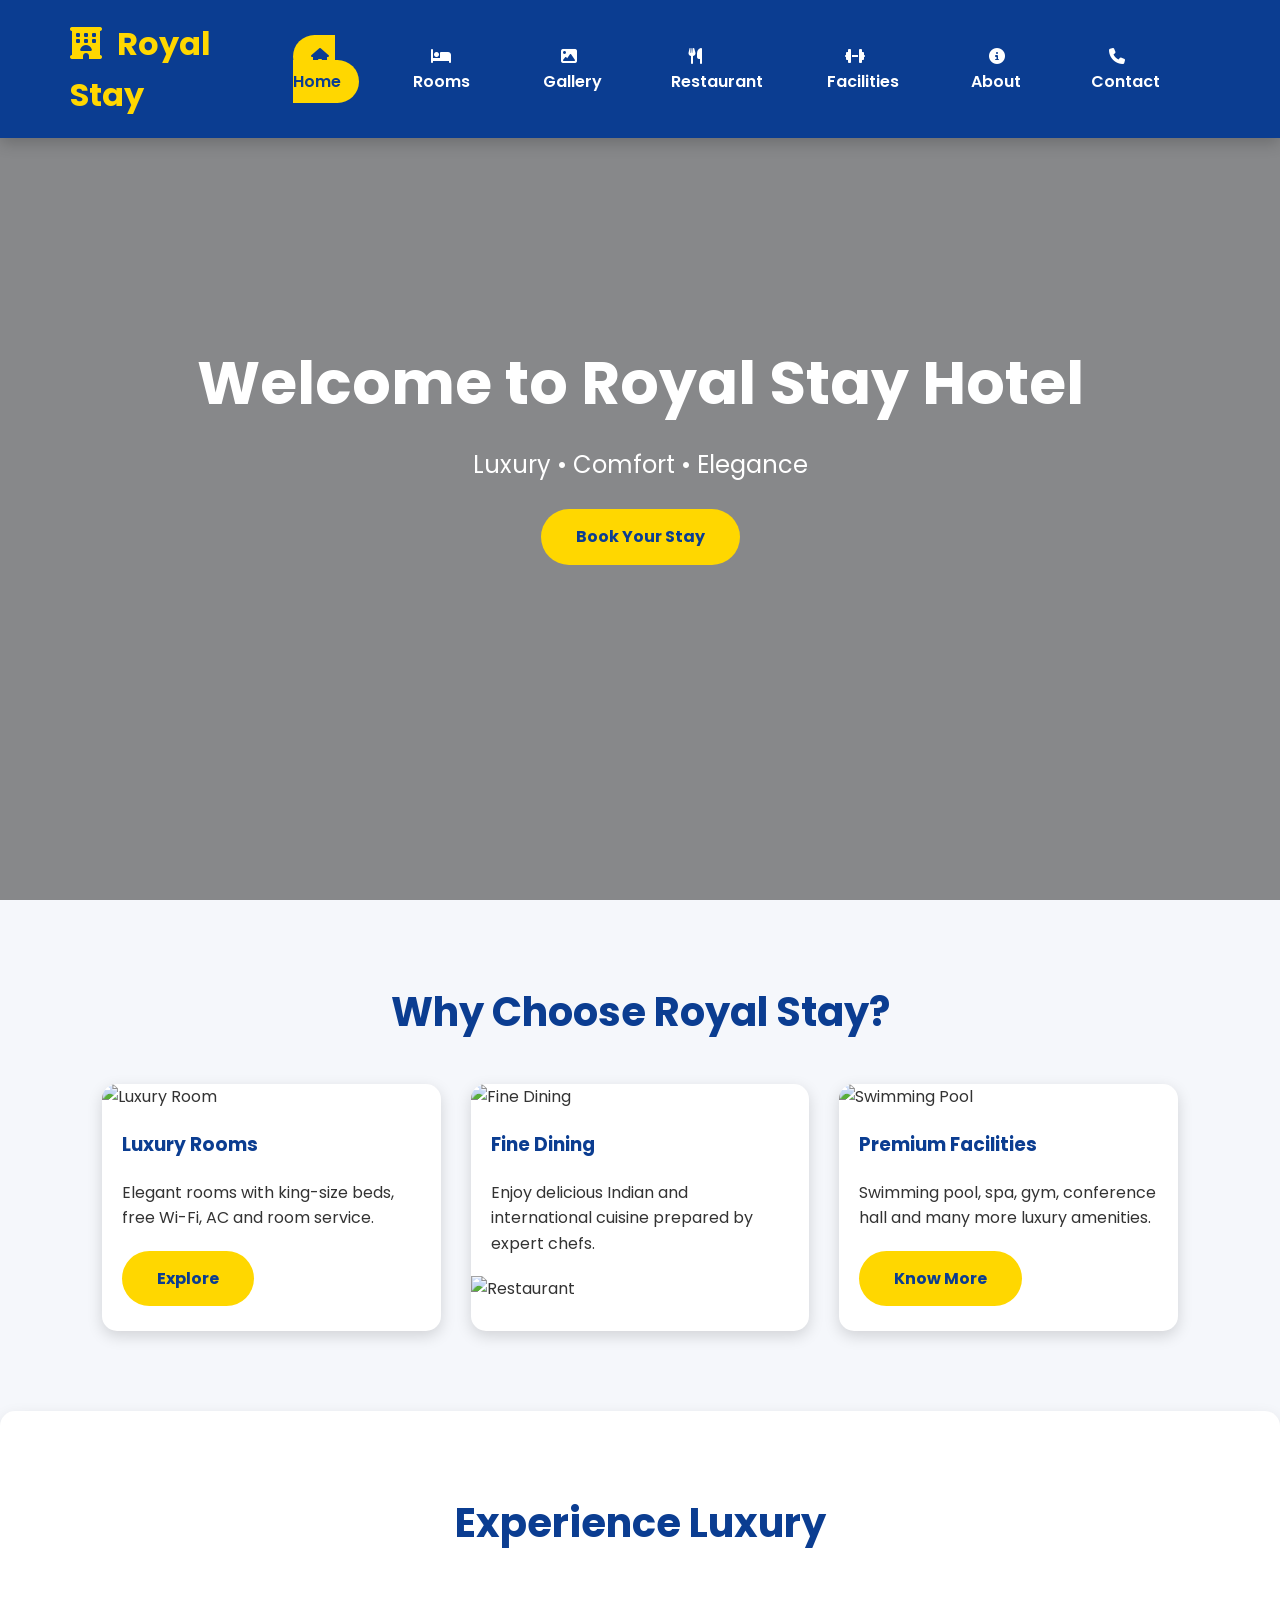
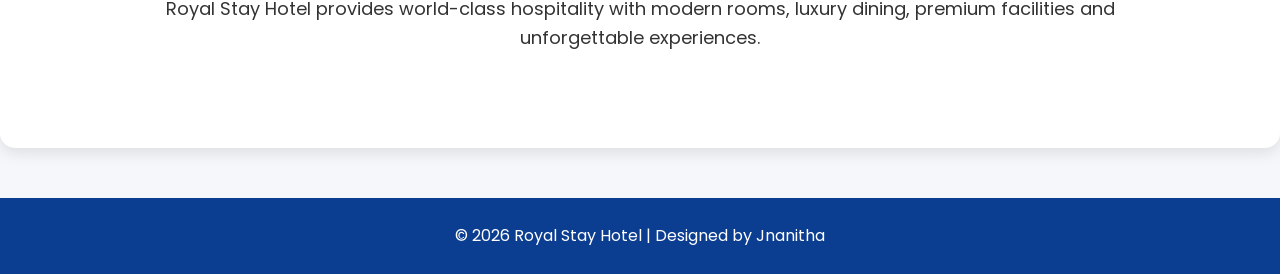
==== index.html @ 43af70a5 "Add files via upload" ====
<!DOCTYPE html>
<html lang="en">
<head>
<meta charset="UTF-8">
<meta name="viewport" content="width=device-width, initial-scale=1.0">

<title>Royal Stay Hotel</title>

<link rel="stylesheet" href="style.css">

<link rel="stylesheet"
href="https://cdnjs.cloudflare.com/ajax/libs/font-awesome/6.6.0/css/all.min.css">

</head>

<body>

<header>

<nav class="navbar">

<h2 class="logo">
<i class="fa-solid fa-hotel"></i> Royal Stay
</h2>

<ul class="nav-links">

<li><a href="index.html" class="active"><i class="fa-solid fa-house"></i> Home</a></li>

<li><a href="rooms.html"><i class="fa-solid fa-bed"></i> Rooms</a></li>

<li><a href="gallery.html"><i class="fa-solid fa-image"></i> Gallery</a></li>

<li><a href="restaurant.html"><i class="fa-solid fa-utensils"></i> Restaurant</a></li>

<li><a href="facilities.html"><i class="fa-solid fa-dumbbell"></i> Facilities</a></li>

<li><a href="about.html"><i class="fa-solid fa-circle-info"></i> About</a></li>

<li><a href="contact.html"><i class="fa-solid fa-phone"></i> Contact</a></li>

</ul>

</nav>

</header>

<section class="hero">

<div class="hero-content">

<h1>Welcome to Royal Stay Hotel</h1>

<p>Luxury • Comfort • Elegance</p>

<a href="rooms.html" class="btn">Book Your Stay</a>

</div>

</section>

<section>

<h2>Why Choose Royal Stay?</h2>

<div class="room-container">

<div class="room-card">

<img src="images/luxury-room.jpg" alt="Luxury Room">

<h3>Luxury Rooms</h3>

<p>Elegant rooms with king-size beds, free Wi-Fi, AC and room service.</p>

<a href="rooms.html" class="btn">Explore</a>

</div>

<div class="room-card">

<img src="images/fine-dining.jpg" alt="Fine Dining">
<h3>Fine Dining</h3>

<p>Enjoy delicious Indian and international cuisine prepared by expert chefs.</p>

<img src="images/restaurant.jpg" alt="Restaurant">

</div>

<div class="room-card">

<img src="images/pool.jpg" alt="Swimming Pool">

<h3>Premium Facilities</h3>

<p>Swimming pool, spa, gym, conference hall and many more luxury amenities.</p>

<a href="facilities.html" class="btn">Know More</a>

</div>

</div>

</section>

<section class="about">

<h2>Experience Luxury</h2>

<p>

Royal Stay Hotel provides world-class hospitality with modern rooms,
luxury dining, premium facilities and unforgettable experiences.

</p>

</section>

<footer>

<p>© 2026 Royal Stay Hotel | Designed by Jnanitha</p>

</footer>

<script src="script.js"></script>

</body>
</html>
---- style.css ----
/* Google Font */
@import url('https://fonts.googleapis.com/css2?family=Poppins:wght@300;400;500;600;700&display=swap');

*{
    margin:0;
    padding:0;
    box-sizing:border-box;
    font-family:'Poppins',sans-serif;
    scroll-behavior:smooth;
}

body{
    background:#f5f7fb;
    color:#333;
    line-height:1.6;
}

/* Navigation Bar */

header{
    position:fixed;
    top:0;
    width:100%;
    background:#0B3D91;
    z-index:1000;
    box-shadow:0 5px 15px rgba(0,0,0,.2);
}

.navbar{
    max-width:1200px;
    margin:auto;
    display:flex;
    justify-content:space-between;
    align-items:center;
    padding:18px 30px;
}

.logo{
    color:#FFD700;
    font-size:32px;
    font-weight:700;
}

.logo i{
    margin-right:8px;
}

.nav-links{
    display:flex;
    list-style:none;
}

.nav-links li{
    margin-left:18px;
}

.nav-links a{
    color:#fff;
    text-decoration:none;
    padding:10px 18px;
    border-radius:30px;
    transition:.4s;
    font-weight:600;
}

.nav-links a i{
    margin-right:6px;
}

.nav-links a:hover{
    background:#FFD700;
    color:#0B3D91;
}

/* Hero */

.hero{
    height:100vh;
    background:linear-gradient(rgba(11,61,145,.65),rgba(11,61,145,.65)),
    url("images/hotel.jpg");
    background-size:cover;
    background-position:center;
    display:flex;
    justify-content:center;
    align-items:center;
    text-align:center;
    color:white;
}

.hero-content h1{
    font-size:60px;
    margin-bottom:15px;
}

.hero-content p{
    font-size:22px;
    margin-bottom:30px;
}

/* Button */

.btn{
    display:inline-block;
    padding:15px 35px;
    background:#FFD700;
    color:#0B3D91;
    text-decoration:none;
    font-weight:bold;
    border-radius:40px;
    transition:.4s;
}

.btn:hover{
    background:white;
    transform:translateY(-5px);
}

/* Sections */

section{
    padding:80px 8%;
}

section h2{
    text-align:center;
    margin-bottom:40px;
    font-size:40px;
    color:#0B3D91;
}
/* ===========================
   Room Cards & Gallery
=========================== */

.room-container{
    display:grid;
    grid-template-columns:repeat(auto-fit,minmax(300px,1fr));
    gap:30px;
}

.room-card{
    background:#fff;
    border-radius:15px;
    overflow:hidden;
    box-shadow:0 5px 15px rgba(0,0,0,.15);
    transition:.4s;
}

.room-card:hover{
    transform:translateY(-10px);
    box-shadow:0 15px 30px rgba(0,0,0,.25);
}

.room-card img{
    width:100%;
    height:230px;
    object-fit:cover;
}

.room-card h3{
    color:#0B3D91;
    margin:20px;
}

.room-card p{
    margin:0 20px 20px;
}

.room-card .btn{
    margin:0 20px 25px;
}

/* ===========================
   About Section
=========================== */

.about{
    background:#fff;
    border-radius:15px;
    box-shadow:0 5px 15px rgba(0,0,0,.1);
}

.about p{
    font-size:18px;
    margin-bottom:15px;
    text-align:center;
}

/* ===========================
   Contact Form
=========================== */

form{
    max-width:700px;
    margin:40px auto;
}

form input,
form textarea{
    width:100%;
    padding:15px;
    margin-bottom:20px;
    border:1px solid #ccc;
    border-radius:8px;
    font-size:16px;
}

form input:focus,
form textarea:focus{
    outline:none;
    border:2px solid #FFD700;
}

form button{
    border:none;
    cursor:pointer;
}

/* ===========================
   Footer
=========================== */

footer{
    background:#0B3D91;
    color:white;
    text-align:center;
    padding:25px;
    margin-top:50px;
}

/* ===========================
   Mobile Responsive
=========================== */

@media(max-width:768px){

.navbar{
    flex-direction:column;
}

.nav-links{
    flex-direction:column;
    width:100%;
    text-align:center;
    margin-top:15px;
}

.nav-links li{
    margin:10px 0;
}

.hero-content h1{
    font-size:36px;
}

.hero-content p{
    font-size:18px;
}

section h2{
    font-size:30px;
}

.logo{
    font-size:28px;
}

}
.active{
    background:#FFD700;
    color:#0B3D91 !important;
}
.room-card img{
    transition:0.5s;
}

.room-card:hover img{
    transform:scale(1.08);
}
.hero {
    height: 100vh;
    background: linear-gradient(rgba(0,0,0,0.45), rgba(0,0,0,0.45)),
                url("images/hero-banner.jpg");
    background-size: cover;
    background-position: center;
    background-repeat: no-repeat;

    display: flex;
    justify-content: center;
    align-items: center;
    text-align: center;
    color: white;
}

.hero-content h1 {
    font-size: 60px;
    margin-bottom: 15px;
}

.hero-content p {
    font-size: 24px;
    margin-bottom: 25px;
}
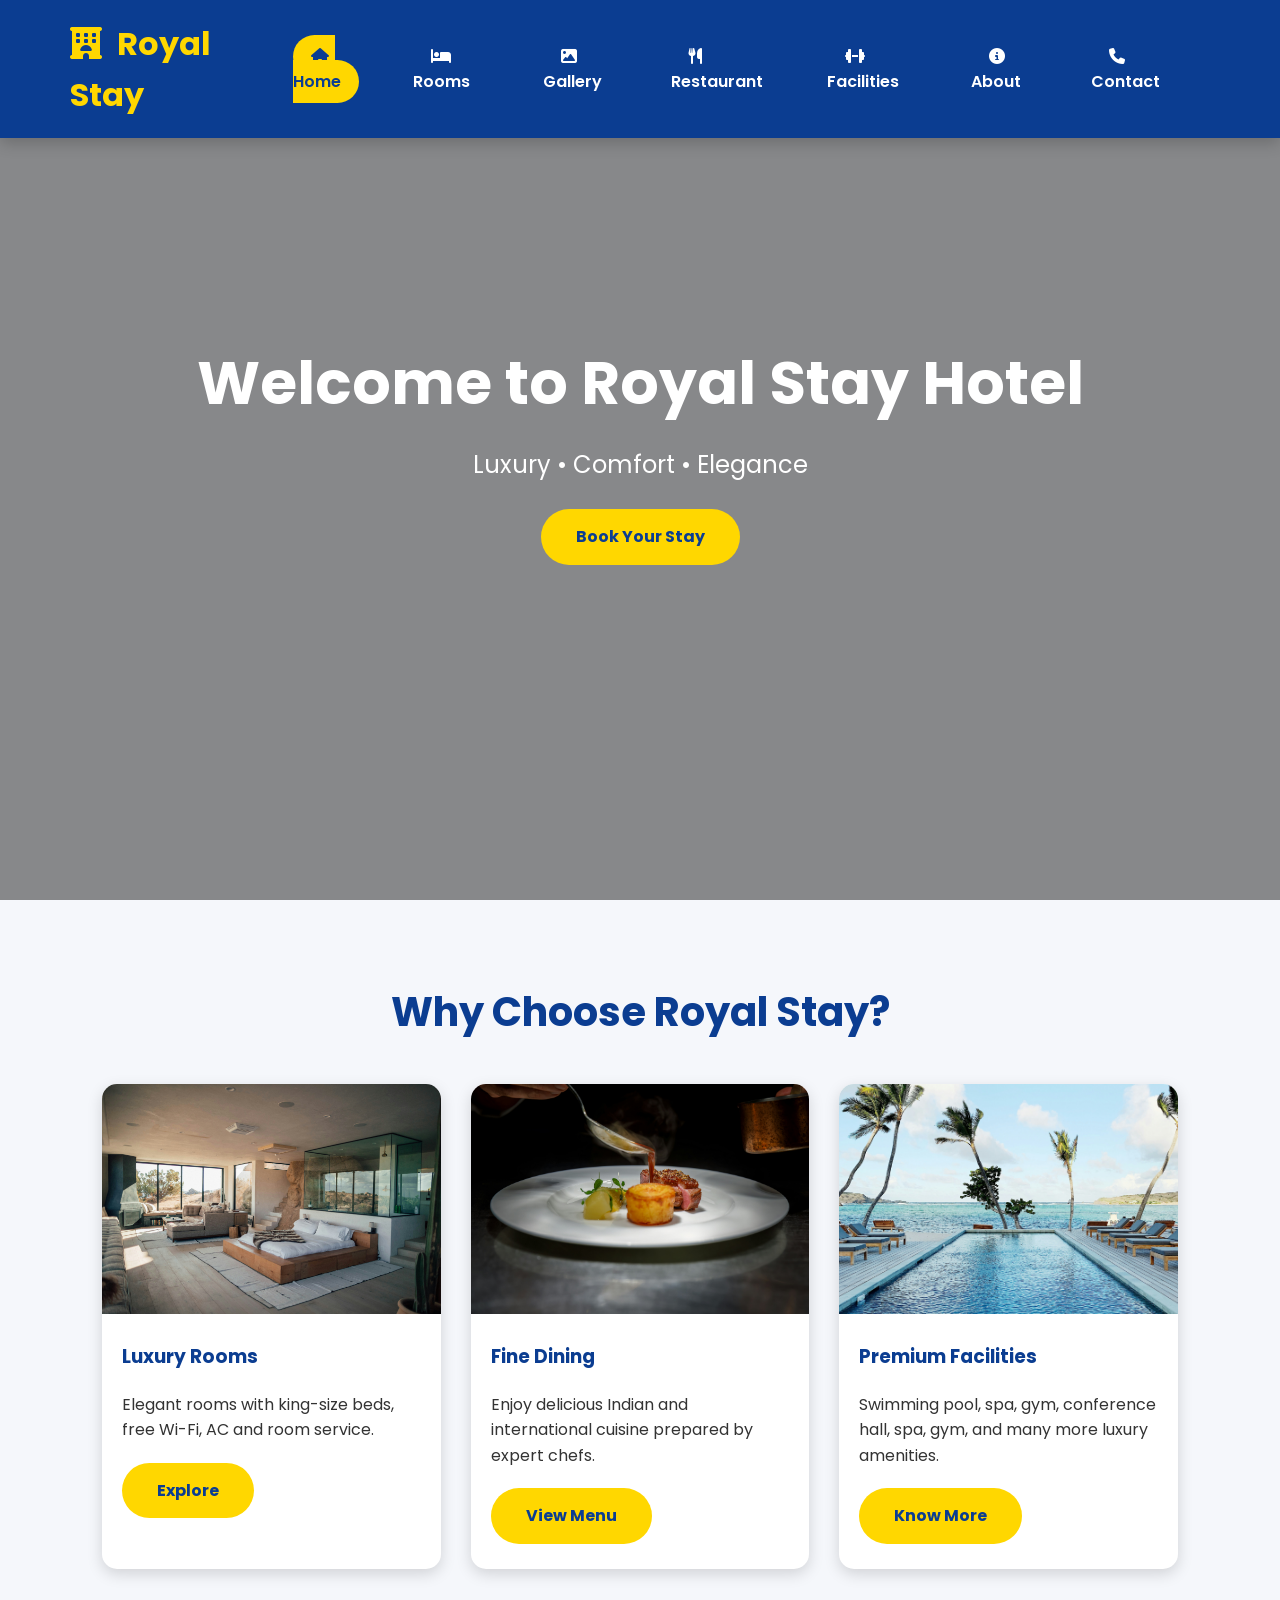
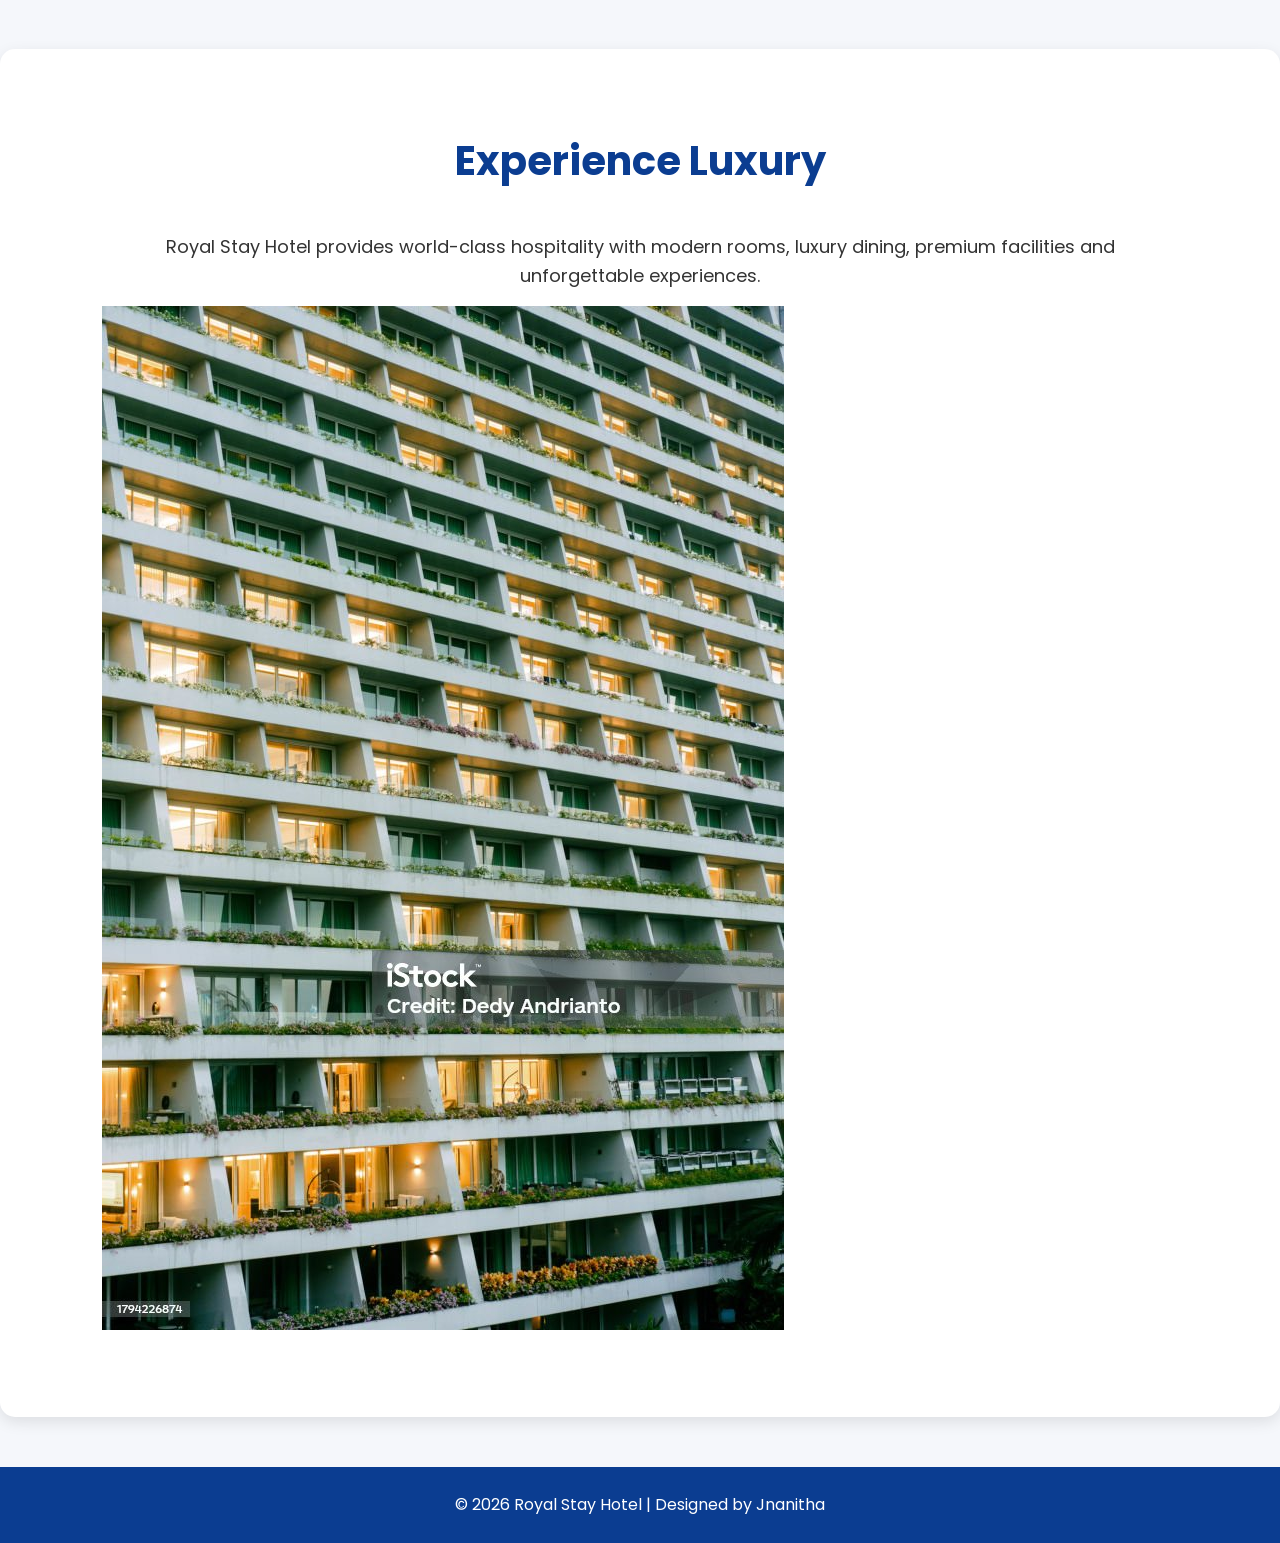
==== commit 55001a7e: "Update index.html" ====
--- a/index.html
+++ b/index.html
@@ -67,7 +67,7 @@
 
 <div class="room-card">
 
-<img src="images/luxury-room.jpg" alt="Luxury Room">
+<img src="luxury-room.jpg" alt="Luxury Room">
 
 <h3>Luxury Rooms</h3>
 
@@ -79,22 +79,23 @@
 
 <div class="room-card">
 
-<img src="images/fine-dining.jpg" alt="Fine Dining">
+<img src="fine-dining.jpg" alt="Fine Dining">
+
 <h3>Fine Dining</h3>
 
 <p>Enjoy delicious Indian and international cuisine prepared by expert chefs.</p>
 
-<img src="images/restaurant.jpg" alt="Restaurant">
+<a href="restaurant.html" class="btn">View Menu</a>
 
 </div>
 
 <div class="room-card">
 
-<img src="images/pool.jpg" alt="Swimming Pool">
+<img src="pool.jpg" alt="Swimming Pool">
 
 <h3>Premium Facilities</h3>
 
-<p>Swimming pool, spa, gym, conference hall and many more luxury amenities.</p>
+<p>Swimming pool, spa, gym, conference hall, spa, gym, and many more luxury amenities.</p>
 
 <a href="facilities.html" class="btn">Know More</a>
 
@@ -109,11 +110,11 @@
 <h2>Experience Luxury</h2>
 
 <p>
-
 Royal Stay Hotel provides world-class hospitality with modern rooms,
 luxury dining, premium facilities and unforgettable experiences.
+</p>
 
-</p>
+<img src="about-hotel.jpg" alt="About Hotel">
 
 </section>
 
@@ -126,4 +127,4 @@
 <script src="script.js"></script>
 
 </body>
-</html>+</html>
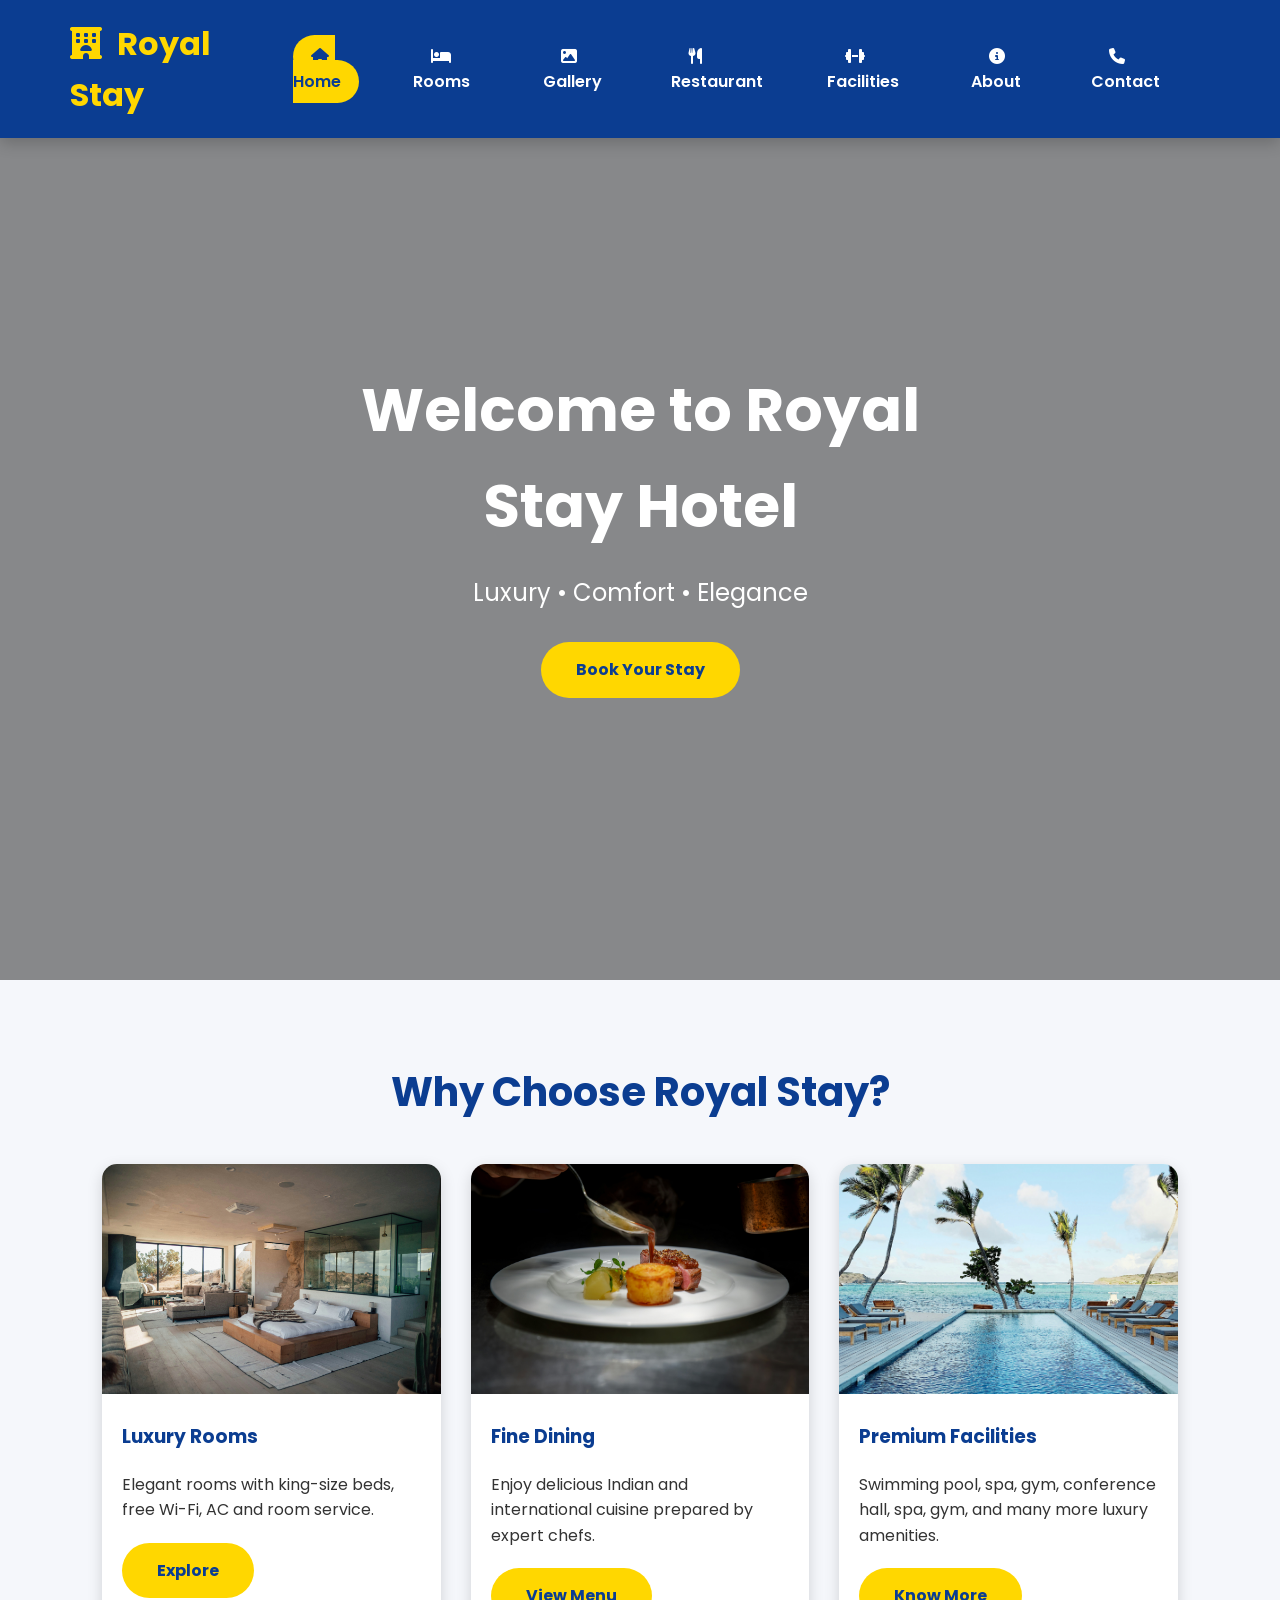
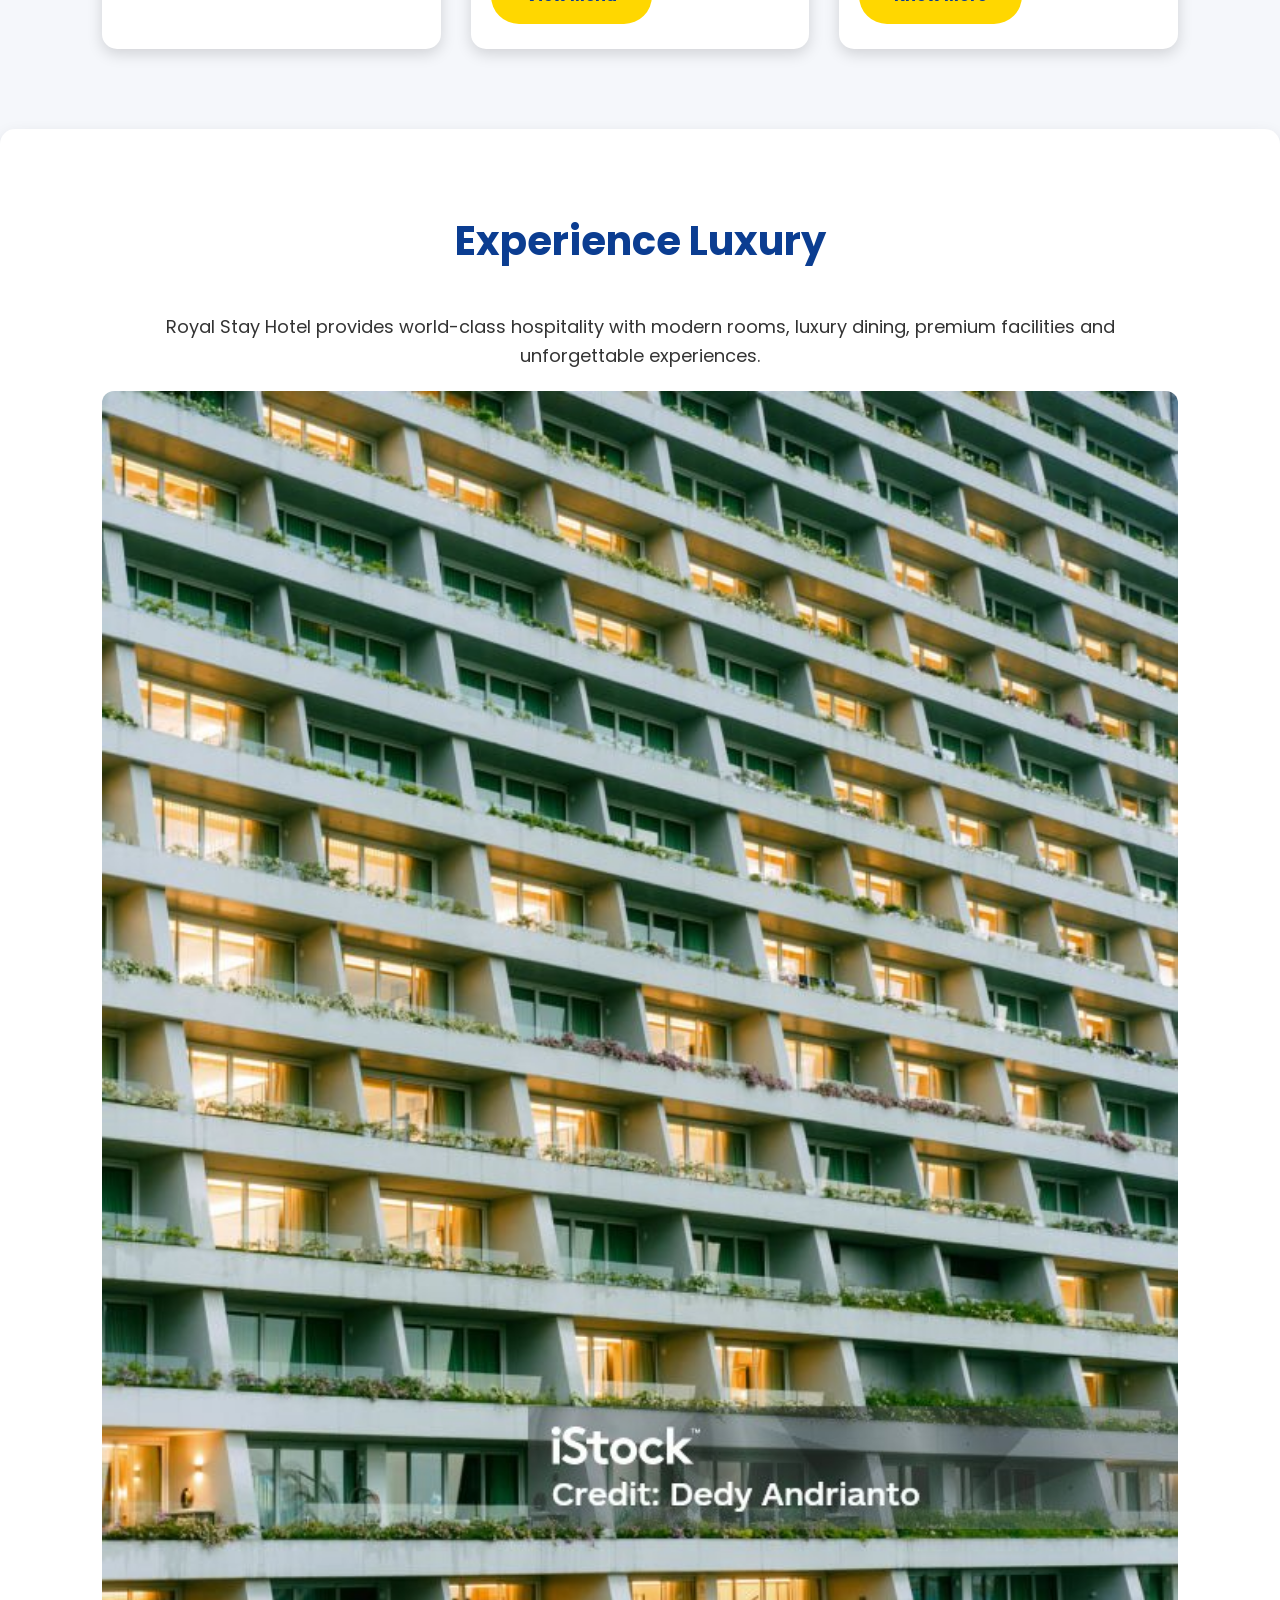
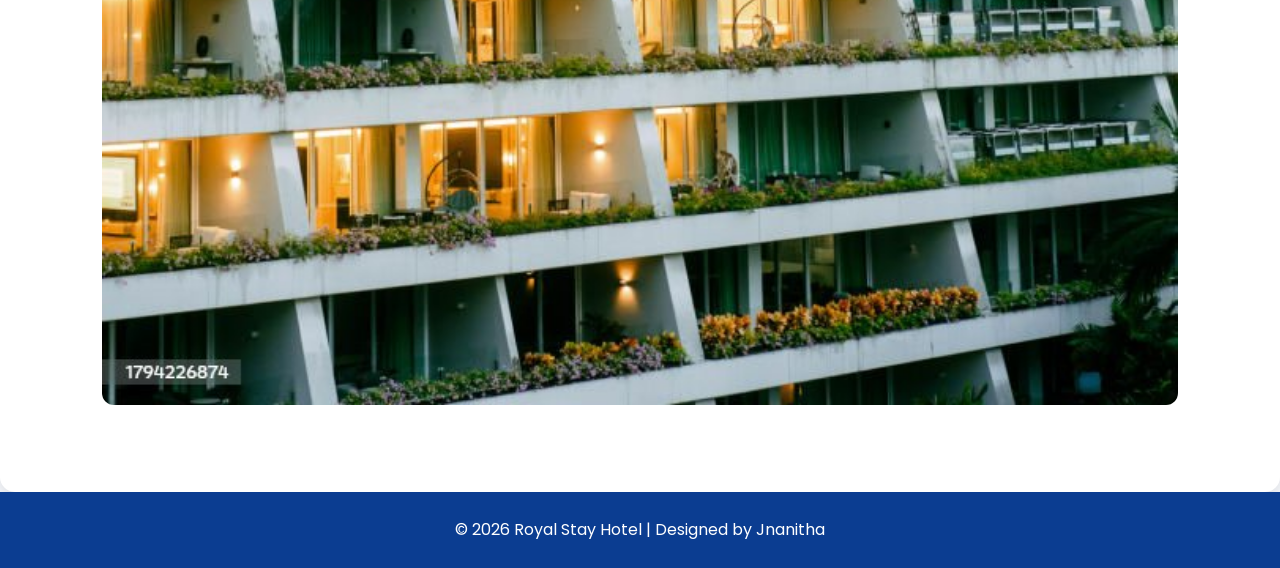
==== commit 50ee3331: "Update index.html" ====
--- a/index.html
+++ b/index.html
@@ -125,6 +125,19 @@
 </footer>
 
 <script src="script.js"></script>
+  <!--Start of Tawk.to Script-->
+<script type="text/javascript">
+var Tawk_API=Tawk_API||{}, Tawk_LoadStart=new Date();
+(function(){
+var s1=document.createElement("script"),s0=document.getElementsByTagName("script")[0];
+s1.async=true;
+s1.src='https://embed.tawk.to/6a47c4c2b271bd1d477ea8a5/1jsk5h7dl';
+s1.charset='UTF-8';
+s1.setAttribute('crossorigin','*');
+s0.parentNode.insertBefore(s1,s0);
+})();
+</script>
+<!--End of Tawk.to Script-->
 
 </body>
 </html>
--- a/style.css
+++ b/style.css
@@ -15,11 +15,12 @@
     line-height:1.6;
 }
 
-/* Navigation Bar */
+/* Header */
 
 header{
     position:fixed;
     top:0;
+    left:0;
     width:100%;
     background:#0B3D91;
     z-index:1000;
@@ -67,33 +68,44 @@
     margin-right:6px;
 }
 
-.nav-links a:hover{
+.nav-links a:hover,
+.active{
     background:#FFD700;
-    color:#0B3D91;
-}
-
-/* Hero */
+    color:#0B3D91 !important;
+}
+
+/* Hero Banner */
 
 .hero{
     height:100vh;
-    background:linear-gradient(rgba(11,61,145,.65),rgba(11,61,145,.65)),
-    url("images/hotel.jpg");
+    background:
+    linear-gradient(rgba(0,0,0,.45),rgba(0,0,0,.45)),
+    url("hero-banner.jpg");
     background-size:cover;
     background-position:center;
+    background-repeat:no-repeat;
+
     display:flex;
     justify-content:center;
     align-items:center;
     text-align:center;
-    color:white;
+    color:#fff;
+
+    margin-top:80px;
+}
+
+.hero-content{
+    max-width:700px;
+    padding:20px;
 }
 
 .hero-content h1{
     font-size:60px;
-    margin-bottom:15px;
+    margin-bottom:20px;
 }
 
 .hero-content p{
-    font-size:22px;
+    font-size:24px;
     margin-bottom:30px;
 }
 
@@ -123,13 +135,12 @@
 
 section h2{
     text-align:center;
-    margin-bottom:40px;
     font-size:40px;
     color:#0B3D91;
-}
-/* ===========================
-   Room Cards & Gallery
-=========================== */
+    margin-bottom:40px;
+}
+
+/* Cards */
 
 .room-container{
     display:grid;
@@ -147,13 +158,17 @@
 
 .room-card:hover{
     transform:translateY(-10px);
-    box-shadow:0 15px 30px rgba(0,0,0,.25);
 }
 
 .room-card img{
     width:100%;
     height:230px;
     object-fit:cover;
+    transition:.5s;
+}
+
+.room-card:hover img{
+    transform:scale(1.08);
 }
 
 .room-card h3{
@@ -169,9 +184,7 @@
     margin:0 20px 25px;
 }
 
-/* ===========================
-   About Section
-=========================== */
+/* About */
 
 .about{
     background:#fff;
@@ -180,18 +193,21 @@
 }
 
 .about p{
+    text-align:center;
     font-size:18px;
-    margin-bottom:15px;
-    text-align:center;
-}
-
-/* ===========================
-   Contact Form
-=========================== */
+    margin-bottom:20px;
+}
+
+.about img{
+    width:100%;
+    border-radius:12px;
+}
+
+/* Form */
 
 form{
     max-width:700px;
-    margin:40px auto;
+    margin:auto;
 }
 
 form input,
@@ -201,13 +217,6 @@
     margin-bottom:20px;
     border:1px solid #ccc;
     border-radius:8px;
-    font-size:16px;
-}
-
-form input:focus,
-form textarea:focus{
-    outline:none;
-    border:2px solid #FFD700;
 }
 
 form button{
@@ -215,21 +224,16 @@
     cursor:pointer;
 }
 
-/* ===========================
-   Footer
-=========================== */
+/* Footer */
 
 footer{
     background:#0B3D91;
-    color:white;
+    color:#fff;
     text-align:center;
     padding:25px;
-    margin-top:50px;
-}
-
-/* ===========================
-   Mobile Responsive
-=========================== */
+}
+
+/* Mobile */
 
 @media(max-width:768px){
 
@@ -259,44 +263,4 @@
 section h2{
     font-size:30px;
 }
-
-.logo{
-    font-size:28px;
-}
-
-}
-.active{
-    background:#FFD700;
-    color:#0B3D91 !important;
-}
-.room-card img{
-    transition:0.5s;
-}
-
-.room-card:hover img{
-    transform:scale(1.08);
-}
-.hero {
-    height: 100vh;
-    background: linear-gradient(rgba(0,0,0,0.45), rgba(0,0,0,0.45)),
-                url("images/hero-banner.jpg");
-    background-size: cover;
-    background-position: center;
-    background-repeat: no-repeat;
-
-    display: flex;
-    justify-content: center;
-    align-items: center;
-    text-align: center;
-    color: white;
-}
-
-.hero-content h1 {
-    font-size: 60px;
-    margin-bottom: 15px;
-}
-
-.hero-content p {
-    font-size: 24px;
-    margin-bottom: 25px;
-}+}
